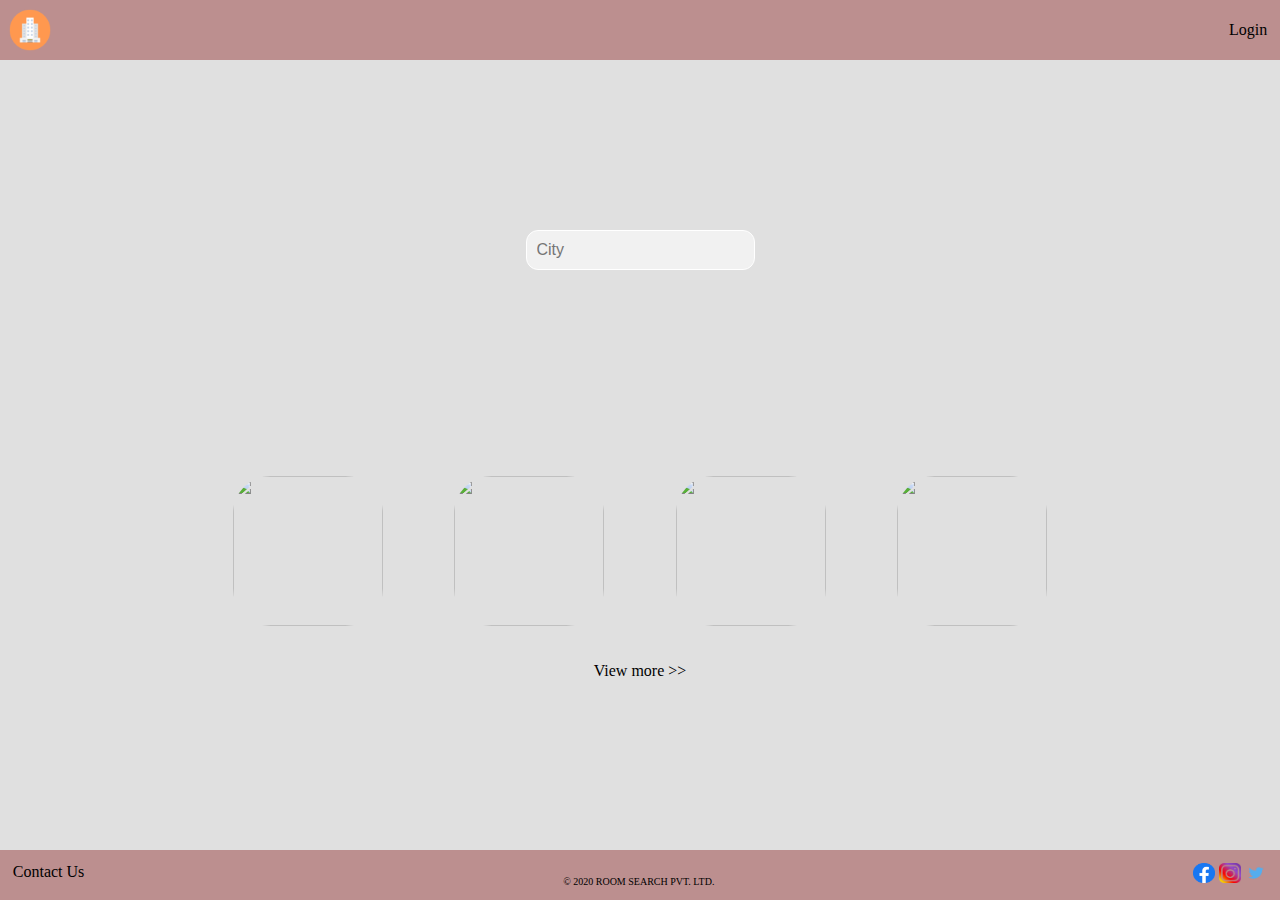
==== index.html @ 0470037a "CheckPoint 6" ====
<html>
    <head>
        <title>Index</title>
        <link rel="stylesheet" href="styles/common.css">
        <link rel="stylesheet" href="styles/index.css">
    </head>
    <body>
     <div class="main-container"> <!--  main div --> 
<!----------------------------------------------------------------------------------------------------> 

<header class="header">  <!--  header div -->
    <nav id="nav-bar"> 

               <!-- logo  -->
       <img src="assests/images/logo.png" id="logo-image" alt="logo" height="200px" width="150px">
               <!-- logo  -->

               <!-- login  -->
       <a href="login.html">Login</a>
               <!-- login  -->

    </nav>   
</header>    <!--  header div -->

<!----------------------------------------------------------------------------------------------------> 

        <div class="index-content"> <!--  content div -->

            <div class="search-bar">   <!-- search bar -->
              <div id="search">
                <input type="text" placeholder="City">
              </div>
            </div>   <!-- search bar -->

            <div id="city-cards">  <!-- Hotel index -->

            <div id="cards">
                <a href="list.html"><img id="city-image1" src="https://media-cdn.tripadvisor.com/media/photo-s/15/33/fe/a2/new-delhi.jpg" height="300px" width="300"></a> 
            </div>

            <div id="cards">
                <img id="city-image2" src="https://media-cdn.tripadvisor.com/media/photo-s/15/33/fc/f0/goa.jpg"  height="300px" width="300px">
            </div>   

            <div id="cards">
                <img id="city-image3" src="https://media-cdn.tripadvisor.com/media/photo-s/0f/98/f7/df/charminar.jpg"  height="300px" width="300px">
            </div>

            <div id="cards">
                <img id="city-image4" src="https://media-cdn.tripadvisor.com/media/photo-s/15/33/fe/ac/kolkata-calcutta.jpg"  height="300px" width="300px">
            </div>

            </div>  <!-- Hotel index -->

            <div id="view-more">   <!-- view more -->
                <a href="index.html">View more >></a>
            </div>  <!-- view more -->

        </div> <!--  content div -->

<!----------------------------------------------------------------------------------------------------> 

        <div class="footer">   <!--  footer div -->

            <div id="contact">   <!--  contact div -->
                <a href="contact.html">Contact Us</a>
            </div>   <!--  contact div -->

            <div id="copy-right">  <!--  copy rights div -->
                &copy; 2020 ROOM SEARCH PVT. LTD.
            </div>  <!--  copy right div -->

            <div id="social-media">   <!--  social Media div -->
                <a href="https://www.facebook.com" target="_blank"><img id="social-media-images" src="assests/images/facebook.png" height="20px" width="22px"></a>
                <a href="https://www.instagram.com" target="_blank"><img id="social-media-images" src="assests/images/instagram.png" height="20px" width="22px"></a>
                <a href="https://www.twitter.com" target="_blank"><img id="social-media-images" src="assests/images/twitter.png" height="20px" width="22px"></a>
            </div>   <!--  social Media div -->

        </div>  <!--  footer div --> 

<!----------------------------------------------------------------------------------------------------> 
    </div>   <!--  main div --> 
    </body>
</html>
---- styles/common.css ----
@font-face {
  font-family: "Ubuntu";
  font-style: normal;
  font-weight: 400;
  font-display: swap;
  src: url(https://fonts.gstatic.com/s/ubuntu/v15/4iCs6KVjbNBYlgoKcg72j00.woff2)
    format("woff2");
  unicode-range: U+0460-052F, U+1C80-1C88, U+20B4, U+2DE0-2DFF, U+A640-A69F,
    U+FE2E-FE2F;
}
/* cyrillic */
@font-face {
  font-family: "Ubuntu";
  font-style: normal;
  font-weight: 400;
  font-display: swap;
  src: url(https://fonts.gstatic.com/s/ubuntu/v15/4iCs6KVjbNBYlgoKew72j00.woff2)
    format("woff2");
  unicode-range: U+0400-045F, U+0490-0491, U+04B0-04B1, U+2116;
}
/* greek-ext */
@font-face {
  font-family: "Ubuntu";
  font-style: normal;
  font-weight: 400;
  font-display: swap;
  src: url(https://fonts.gstatic.com/s/ubuntu/v15/4iCs6KVjbNBYlgoKcw72j00.woff2)
    format("woff2");
  unicode-range: U+1F00-1FFF;
}
/* greek */
@font-face {
  font-family: "Ubuntu";
  font-style: normal;
  font-weight: 400;
  font-display: swap;
  src: url(https://fonts.gstatic.com/s/ubuntu/v15/4iCs6KVjbNBYlgoKfA72j00.woff2)
    format("woff2");
  unicode-range: U+0370-03FF;
}
/* latin-ext */
@font-face {
  font-family: "Ubuntu";
  font-style: normal;
  font-weight: 400;
  font-display: swap;
  src: url(https://fonts.gstatic.com/s/ubuntu/v15/4iCs6KVjbNBYlgoKcQ72j00.woff2)
    format("woff2");
  unicode-range: U+0100-024F, U+0259, U+1E00-1EFF, U+2020, U+20A0-20AB,
    U+20AD-20CF, U+2113, U+2C60-2C7F, U+A720-A7FF;
}
/* latin */
@font-face {
  font-family: "Ubuntu";
  font-style: normal;
  font-weight: 400;
  font-display: swap;
  src: url(https://fonts.gstatic.com/s/ubuntu/v15/4iCs6KVjbNBYlgoKfw72.woff2)
    format("woff2");
  unicode-range: U+0000-00FF, U+0131, U+0152-0153, U+02BB-02BC, U+02C6, U+02DA,
    U+02DC, U+2000-206F, U+2074, U+20AC, U+2122, U+2191, U+2193, U+2212, U+2215,
    U+FEFF, U+FFFD;
}
html,
body {
  margin: 0;
  padding: 0;
  background-color: #e0e0e0;
  font-family: "Ubuntu";
}
#logo-image {
  width: 60px;
  height: 60px;
}
#socail-media-images {
  width: 22px;
  height: 20px;
}
.header {
  background-color: rosybrown;
  width: 100%;
  position: fixed;
  top: 0px;
  left: 0px;
  right: 0px;
}
.footer {
  background-color: rosybrown;
  display: flex;
  flex-direction: row;
  justify-content: space-between;
  padding: 1%;
  position: fixed;
  bottom: 0px;
  left: 0px;
  right: 0px;
}
#nav-bar {
  display: flex;
  flex-direction: row;
  justify-content: space-between;
  align-items: center;
  vertical-align: middle;
  padding-right: 1%;
}
#copy-right {
  font-size: 10px;
  position: relative;
  padding-top: 1%;
}
a {
  text-decoration: none;
  color: black;
}
---- styles/index.css ----
#city-image1,
#city-image2,
#city-image3,
#city-image4 {
  width: 150px;
  height: 150px;
  border-radius: 25%;
}
.search-bar {
  background-image: url(https://media-cdn.tripadvisor.com/media/photo-o/14/10/2e/af/india.jpg);
  height: 380px;
  background-repeat: no-repeat;
  background-position: center;
  background-size: cover;
  display: flex;
  justify-content: center;
  align-items: center;
}
#city-cards {
  display: flex;
  justify-content: center;
  margin: 0 15%;
}
#cards {
  padding: 4%;
}
.index-content {
  margin-top: 60px;
  margin-bottom: 80px;
}
input {
  border: 1px solid #ffffff;
  background-color: #f1f1f1;
  padding: 10px;
  font-size: 16px;
  border-radius: 12px;
  width: 100%;
}
#view-more {
  display: flex;
  justify-content: center;
}
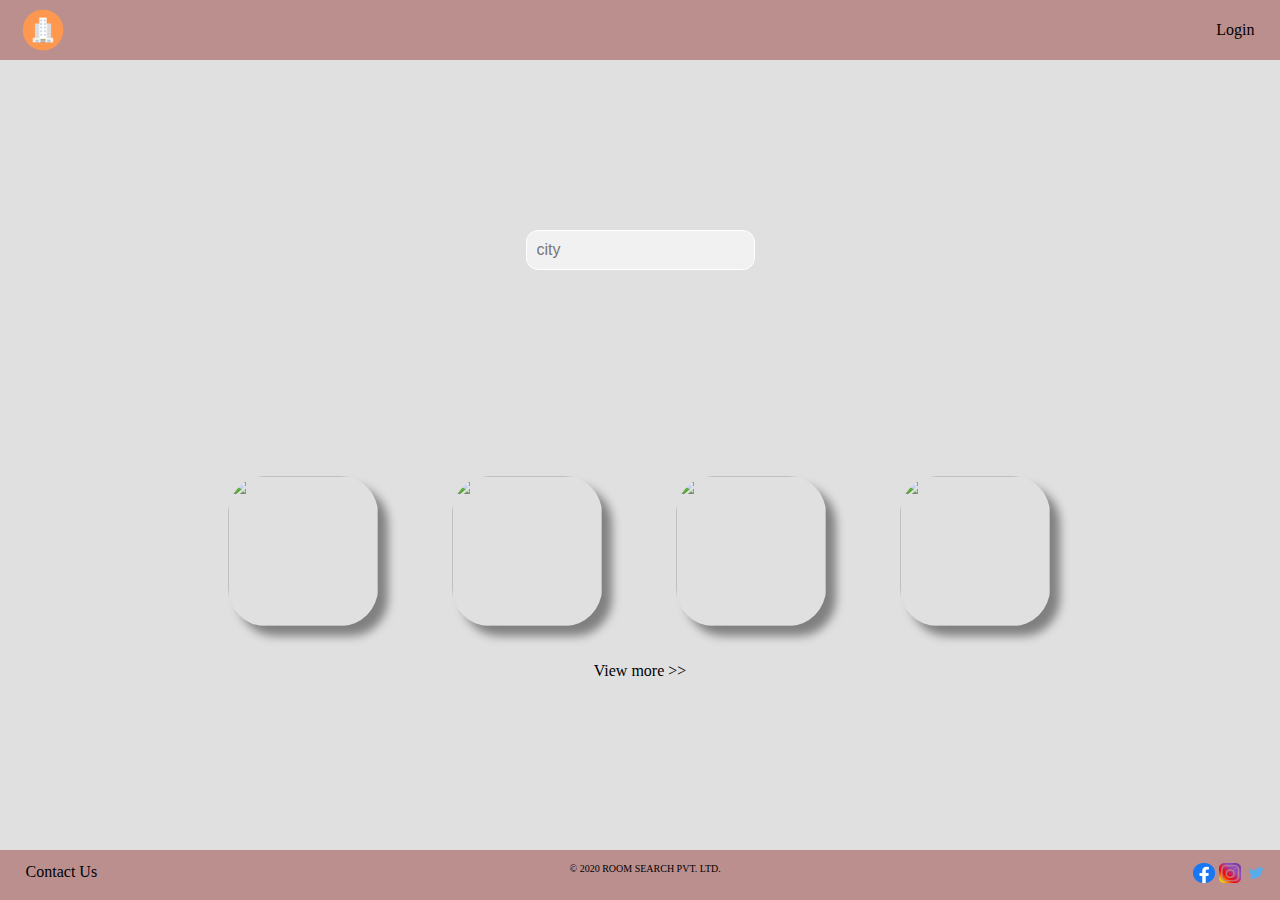
==== commit ae1635c1: "CheckPoint 7" ====
--- a/index.html
+++ b/index.html
@@ -1,3 +1,4 @@
+
 <html>
     <head>
         <title>Index</title>
@@ -10,14 +11,16 @@
 
 <header class="header">  <!--  header div -->
     <nav id="nav-bar"> 
-
+            <div id="marginspace1">
                <!-- logo  -->
        <img src="assests/images/logo.png" id="logo-image" alt="logo" height="200px" width="150px">
                <!-- logo  -->
-
+            </div>
                <!-- login  -->
+               <div id="marginspace">
        <a href="login.html">Login</a>
                <!-- login  -->
+            </div>
 
     </nav>   
 </header>    <!--  header div -->
@@ -26,37 +29,52 @@
 
         <div class="index-content"> <!--  content div -->
 
+            
             <div class="search-bar">   <!-- search bar -->
-              <div id="search">
-                <input type="text" placeholder="City">
+                <div id="search">
+                  <input type="text" placeholder="city">
+                </div>
+              </div>   <!-- search bar -->
+  
+              <div id="city-cards">  <!-- Hotel index -->
+  
+              <div id="cards">
+                <div><a href="list.html"><img id="city-image1" src="https://media-cdn.tripadvisor.com/media/photo-s/15/33/fe/a2/new-delhi.jpg" height="300px" width="300"></a></div> 
+                <div id="overlay">
+                    <div id="text">Delhi</div> 
+                </div>
               </div>
-            </div>   <!-- search bar -->
+  
+              <div id="cards">
+                <div><img id="city-image2" src="https://media-cdn.tripadvisor.com/media/photo-s/15/33/fc/f0/goa.jpg"  height="300px" width="300px"></div>
+                <div id="overlay">
+                    <div id="text">Goa</div>
+                </div>
+              </div>   
+  
+              <div id="cards">
+                <div><img id="city-image3" src="https://media-cdn.tripadvisor.com/media/photo-s/0f/98/f7/df/charminar.jpg"  height="300px" width="300px"></div>
+                <div id="overlay">
+                    <div id="text">Hyderabad</div>
+                </div>
+              </div>
+  
+              <div id="cards">
+              <div><img id="city-image4" src="https://media-cdn.tripadvisor.com/media/photo-s/15/33/fe/ac/kolkata-calcutta.jpg"  height="300px" width="300px"></div>
+                  <div id="overlay">
+                      <div id="text">Kolkata</div>
+                  </div>
+              </div>
+  
+              </div>  <!-- Hotel index -->
+  
+              <div id="view-more">   <!-- view more -->
+                  <a href="index.html">View more >></a>
+              </div>  <!-- view more -->
+  
+          </div> <!--  content div -->
 
-            <div id="city-cards">  <!-- Hotel index -->
-
-            <div id="cards">
-                <a href="list.html"><img id="city-image1" src="https://media-cdn.tripadvisor.com/media/photo-s/15/33/fe/a2/new-delhi.jpg" height="300px" width="300"></a> 
-            </div>
-
-            <div id="cards">
-                <img id="city-image2" src="https://media-cdn.tripadvisor.com/media/photo-s/15/33/fc/f0/goa.jpg"  height="300px" width="300px">
-            </div>   
-
-            <div id="cards">
-                <img id="city-image3" src="https://media-cdn.tripadvisor.com/media/photo-s/0f/98/f7/df/charminar.jpg"  height="300px" width="300px">
-            </div>
-
-            <div id="cards">
-                <img id="city-image4" src="https://media-cdn.tripadvisor.com/media/photo-s/15/33/fe/ac/kolkata-calcutta.jpg"  height="300px" width="300px">
-            </div>
-
-            </div>  <!-- Hotel index -->
-
-            <div id="view-more">   <!-- view more -->
-                <a href="index.html">View more >></a>
-            </div>  <!-- view more -->
-
-        </div> <!--  content div -->
+            
 
 <!----------------------------------------------------------------------------------------------------> 
 
--- a/styles/common.css
+++ b/styles/common.css
@@ -89,7 +89,7 @@
   display: flex;
   flex-direction: row;
   justify-content: space-between;
-  padding: 1%;
+  padding: 1% 1% 1% 2%;
   position: fixed;
   bottom: 0px;
   left: 0px;
@@ -101,14 +101,13 @@
   justify-content: space-between;
   align-items: center;
   vertical-align: middle;
-  padding-right: 1%;
+  padding-right: 2%;
+  padding-left: 1%;
 }
 #copy-right {
   font-size: 10px;
-  position: relative;
-  padding-top: 1%;
 }
 a {
   text-decoration: none;
   color: black;
-}
+}--- a/styles/index.css
+++ b/styles/index.css
@@ -5,6 +5,7 @@
   width: 150px;
   height: 150px;
   border-radius: 25%;
+  box-shadow: 10px 10px 10px grey;
 }
 .search-bar {
   background-image: url(https://media-cdn.tripadvisor.com/media/photo-o/14/10/2e/af/india.jpg);
@@ -18,11 +19,27 @@
 }
 #city-cards {
   display: flex;
+  flex-direction: row;
   justify-content: center;
   margin: 0 15%;
 }
+#overlay {
+  opacity: 0;
+  position: absolute;
+  top: 50%;
+  left: 45%;
+  transform: translate(-50%, -50%);
+  -ms-transform: translate(-50%, -50%);
+  text-align: center;
+}
 #cards {
   padding: 4%;
+  position: relative;
+  width: 50%;
+  visibility: visible;
+}
+#text {
+  color: #f1f1f1;
 }
 .index-content {
   margin-top: 60px;
@@ -36,7 +53,14 @@
   border-radius: 12px;
   width: 100%;
 }
+input:focus{
+ outline: none;
+}
+
 #view-more {
   display: flex;
   justify-content: center;
 }
+#cards:hover #overlay{
+     opacity: 1;
+}
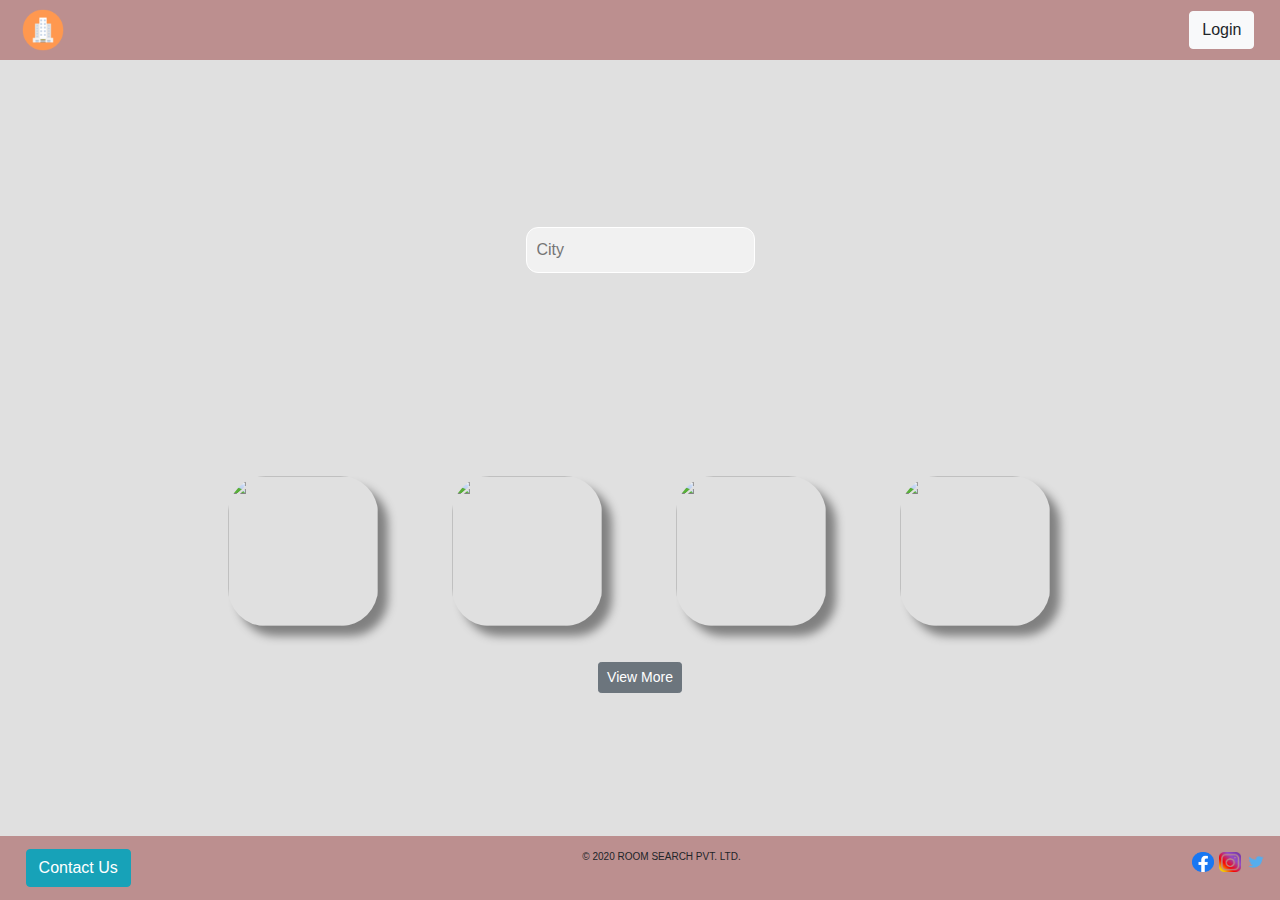
==== commit 6d5c7e0e: "CheckPoint 8" ====
--- a/index.html
+++ b/index.html
@@ -1,9 +1,11 @@
-
 <html>
     <head>
         <title>Index</title>
         <link rel="stylesheet" href="styles/common.css">
         <link rel="stylesheet" href="styles/index.css">
+        <link rel="stylesheet" href="https://stackpath.bootstrapcdn.com/bootstrap/4.5.0/css/bootstrap.min.css">
+        <script src="https://ajax.googleapis.com/ajax/libs/jquery/3.5.1/jquery.min.js"></script>
+        <script src="https://stackpath.bootstrapcdn.com/bootstrap/4.5.0/js/bootstrap.min.js"></script>
     </head>
     <body>
      <div class="main-container"> <!--  main div --> 
@@ -18,7 +20,7 @@
             </div>
                <!-- login  -->
                <div id="marginspace">
-       <a href="login.html">Login</a>
+                <button class="btn btn-light" data-toggle="modal" data-target="#loginModel">Login</button>
                <!-- login  -->
             </div>
 
@@ -32,7 +34,7 @@
             
             <div class="search-bar">   <!-- search bar -->
                 <div id="search">
-                  <input type="text" placeholder="city">
+                  <input class="search-Input"  type="text" placeholder="City">
                 </div>
               </div>   <!-- search bar -->
   
@@ -69,7 +71,7 @@
               </div>  <!-- Hotel index -->
   
               <div id="view-more">   <!-- view more -->
-                  <a href="index.html">View more >></a>
+                <a href="index.html" class="btn btn-sm btn-secondary">View More</a>
               </div>  <!-- view more -->
   
           </div> <!--  content div -->
@@ -81,7 +83,7 @@
         <div class="footer">   <!--  footer div -->
 
             <div id="contact">   <!--  contact div -->
-                <a href="contact.html">Contact Us</a>
+                <button class="btn btn-info" data-toggle="modal" data-target="#contactModal">Contact Us</button>
             </div>   <!--  contact div -->
 
             <div id="copy-right">  <!--  copy rights div -->
@@ -94,7 +96,56 @@
                 <a href="https://www.twitter.com" target="_blank"><img id="social-media-images" src="assests/images/twitter.png" height="20px" width="22px"></a>
             </div>   <!--  social Media div -->
 
-        </div>  <!--  footer div --> 
+        </div>  <!--  footer div -->
+        <div class="modal fade" id="loginModel" tabindex="-1">
+            <div class="modal-dialog">
+              <div class="modal-content">
+                <div class="modal-header">
+                  <h5 class="modal-title" id="exampleModalLabel">Please Login</h5>
+                  <button type="button" class="close" data-dismiss="modal">x</button>
+                </div>
+                <div class="modal-body" id="login-body">
+                  <div>
+                  <label for="user_name">Username:</label>
+                  <input id="user_name" type="text" placeholder="Enter username">
+                </div>
+                <div>
+                  <label for="user_password">Password:</label>
+                  <input id="user_password" type="text" placeholder="Password">
+                </div>
+                </div>
+                <div class="modal-footer">
+                  <button type="button" class="btn btn-primary m-auto">Login</button>
+                </div>
+              </div>
+            </div>
+          </div>
+
+        <div class="modal fade" id="contactModal" tabindex="-1">
+            <div class="modal-dialog">
+              <div class="modal-content">
+                <div class="modal-header">
+                  <h5 class="modal-title" id="exampleModalLabel">Get in Touch</h5>
+                  <button type="button" class="close" data-dismiss="modal">x</button>
+                </div>
+                <div class="modal-body">
+                  <div>
+                    Thank you for reaching out!!!
+                    <br>
+                    Please enter your email and we will get back to you
+                  </div>
+                  <br>
+                  <div>
+                      Email: <input type="email" placeholder="Enter your email id" required>
+                  </div>
+                </div>
+                <div class="modal-footer">
+                  <button type="button" class="btn btn-primary">Submit</button>
+                </div>
+              </div>
+            </div>
+          </div>
+
 
 <!----------------------------------------------------------------------------------------------------> 
     </div>   <!--  main div --> 
--- a/styles/common.css
+++ b/styles/common.css
@@ -65,7 +65,7 @@
 body {
   margin: 0;
   padding: 0;
-  background-color: #e0e0e0;
+  background-color: #e0e0e0 !important;
   font-family: "Ubuntu";
 }
 #logo-image {
@@ -110,4 +110,12 @@
 a {
   text-decoration: none;
   color: black;
+}
+#login-body label{
+  width: 100px !important; 
+}
+#login-body{
+  display: flex !important;
+  flex-direction: column !important;
+  align-items: center !important;
 }--- a/styles/index.css
+++ b/styles/index.css
@@ -45,7 +45,7 @@
   margin-top: 60px;
   margin-bottom: 80px;
 }
-input {
+#search input {
   border: 1px solid #ffffff;
   background-color: #f1f1f1;
   padding: 10px;
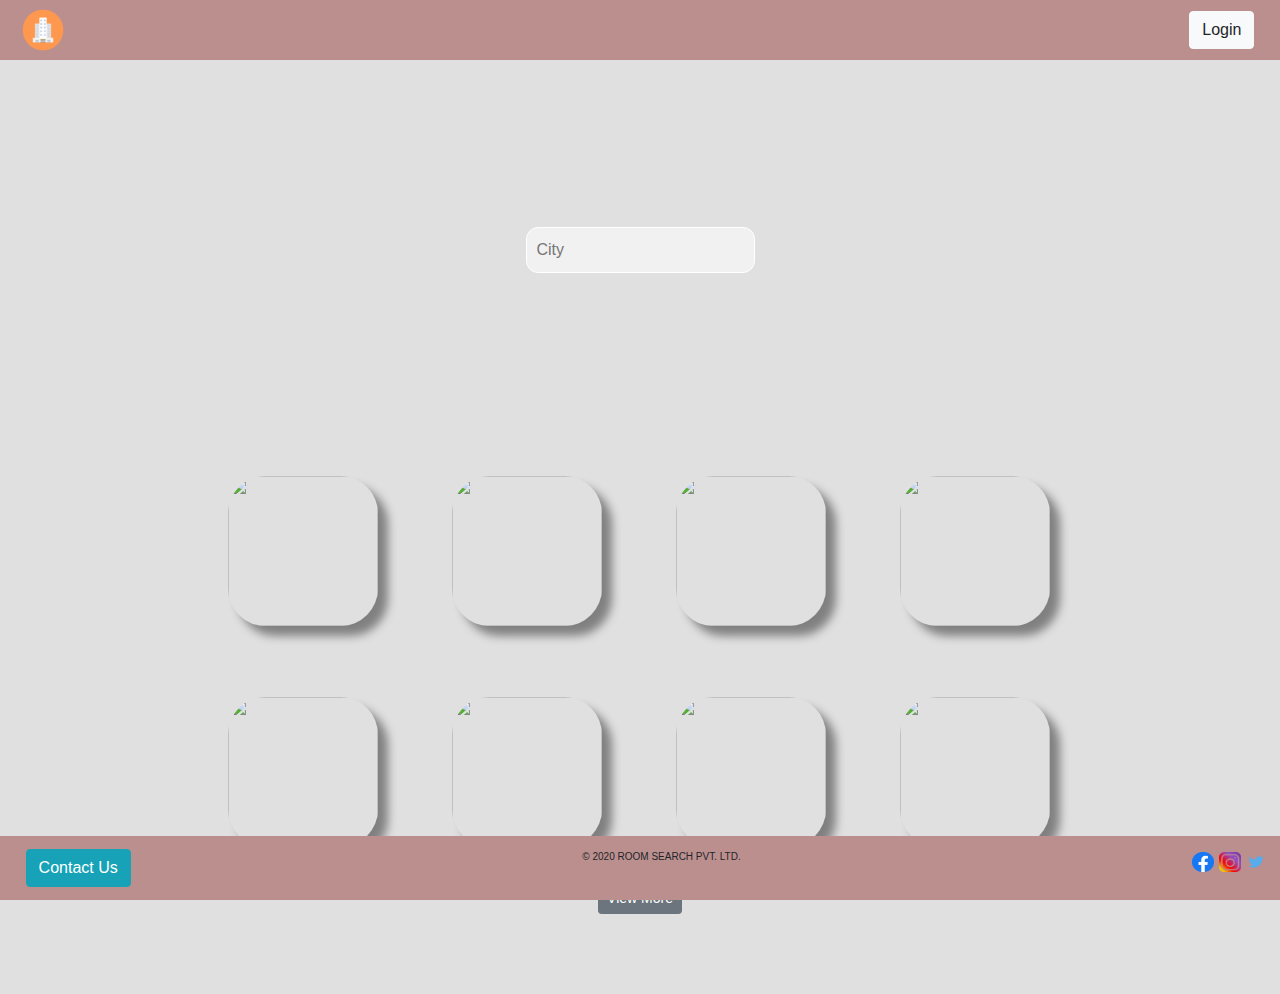
==== commit 983dec7d: "CheckPoint 10" ====
--- a/index.html
+++ b/index.html
@@ -1,6 +1,10 @@
-<html>
+<!DOCTYPE html>
+<html lang="en">
     <head>
         <title>Index</title>
+        <meta charset="UTF-8">
+        <meta http-equiv="X-UA-Compatible" content="IE=edge">
+        <meta name="viewport" content="width=device-width, initial-scale=1.0">
         <link rel="stylesheet" href="styles/common.css">
         <link rel="stylesheet" href="styles/index.css">
         <link rel="stylesheet" href="https://stackpath.bootstrapcdn.com/bootstrap/4.5.0/css/bootstrap.min.css">
@@ -38,8 +42,7 @@
                 </div>
               </div>   <!-- search bar -->
   
-              <div id="city-cards">  <!-- Hotel index -->
-  
+              <div id="city-cards">  <!--Hotel index-->  
               <div id="cards">
                 <div><a href="list.html"><img id="city-image1" src="https://media-cdn.tripadvisor.com/media/photo-s/15/33/fe/a2/new-delhi.jpg" height="300px" width="300"></a></div> 
                 <div id="overlay">
@@ -69,6 +72,36 @@
               </div>
   
               </div>  <!-- Hotel index -->
+              <div id="city-cards">  <!--Hotel index-->  
+                <div id="cards">
+                  <div><img id="city-image1" src="https://media-cdn.tripadvisor.com/media/photo-s/15/4d/46/b8/chennai-madras.jpg" height="300px" width="300"></a></div> 
+                  <div id="overlay">
+                      <div id="text">Chennai</div> 
+                  </div>
+                </div>
+    
+                <div id="cards">
+                  <div><img id="city-image2" src="https://media-cdn.tripadvisor.com/media/photo-s/15/33/fc/fc/agra.jpg"  height="300px" width="300px"></div>
+                  <div id="overlay">
+                      <div id="text">Agra</div>
+                  </div>
+                </div>   
+    
+                <div id="cards">
+                  <div><img id="city-image3" src="https://media-cdn.tripadvisor.com/media/photo-s/10/a3/3b/8a/screenshot-2017-09-12.jpg"  height="300px" width="300px"></div>
+                  <div id="overlay">
+                      <div id="text">Jaipur</div>
+                  </div>
+                </div>
+    
+                <div id="cards">
+                <div><img id="city-image4" src="https://media-cdn.tripadvisor.com/media/photo-s/0c/d2/2f/7a/palace-from-the-outside.jpg"  height="300px" width="300px"></div>
+                    <div id="overlay">
+                        <div id="text">Bengaluru</div>
+                    </div>
+                </div>
+    
+                </div> 
   
               <div id="view-more">   <!-- view more -->
                 <a href="index.html" class="btn btn-sm btn-secondary">View More</a>
@@ -83,7 +116,7 @@
         <div class="footer">   <!--  footer div -->
 
             <div id="contact">   <!--  contact div -->
-                <button class="btn btn-info" data-toggle="modal" data-target="#contactModal">Contact Us</button>
+                <button id="contact-us-btn" class="btn btn-info" data-toggle="modal" data-target="#contactModal">Contact Us</button>
             </div>   <!--  contact div -->
 
             <div id="copy-right">  <!--  copy rights div -->
@@ -98,53 +131,53 @@
 
         </div>  <!--  footer div -->
         <div class="modal fade" id="loginModel" tabindex="-1">
-            <div class="modal-dialog">
-              <div class="modal-content">
-                <div class="modal-header">
-                  <h5 class="modal-title" id="exampleModalLabel">Please Login</h5>
-                  <button type="button" class="close" data-dismiss="modal">x</button>
-                </div>
-                <div class="modal-body" id="login-body">
-                  <div>
-                  <label for="user_name">Username:</label>
-                  <input id="user_name" type="text" placeholder="Enter username">
-                </div>
+          <div class="modal-dialog">
+            <div class="modal-content">
+              <div class="modal-header">
+                <h5 class="modal-title" id="exampleModalLabel">Please Login</h5>
+                <button type="button" class="close" data-dismiss="modal">x</button>
+              </div>
+              <div class="modal-body" id="login-body">
                 <div>
-                  <label for="user_password">Password:</label>
-                  <input id="user_password" type="text" placeholder="Password">
-                </div>
-                </div>
-                <div class="modal-footer">
-                  <button type="button" class="btn btn-primary m-auto">Login</button>
-                </div>
+                <label for="user_name">Username:</label>
+                <input id="user_name" type="text" placeholder="Enter username">
+              </div>
+              <div>
+                <label for="user_password">Password:</label>
+                <input id="user_password" type="text" placeholder="Password">
+              </div>
+              </div>
+              <div class="modal-footer">
+                <button type="button" class="btn btn-primary m-auto">Login</button>
               </div>
             </div>
           </div>
+        </div>
 
-        <div class="modal fade" id="contactModal" tabindex="-1">
-            <div class="modal-dialog">
-              <div class="modal-content">
-                <div class="modal-header">
-                  <h5 class="modal-title" id="exampleModalLabel">Get in Touch</h5>
-                  <button type="button" class="close" data-dismiss="modal">x</button>
+      <div class="modal fade" id="contactModal" tabindex="-1">
+          <div class="modal-dialog">
+            <div class="modal-content">
+              <div class="modal-header">
+                <h5 class="modal-title" id="exampleModalLabel">Get in Touch</h5>
+                <button type="button" class="close" data-dismiss="modal">x</button>
+              </div>
+              <div class="modal-body">
+                <div>
+                  Thank you for reaching out!!!
+                  <br>
+                  Please enter your email and we will get back to you
                 </div>
-                <div class="modal-body">
-                  <div>
-                    Thank you for reaching out!!!
-                    <br>
-                    Please enter your email and we will get back to you
-                  </div>
-                  <br>
-                  <div>
-                      Email: <input type="email" placeholder="Enter your email id" required>
-                  </div>
+                <br>
+                <div>
+                    Email: <input type="email" placeholder="Enter your email id" required>
                 </div>
-                <div class="modal-footer">
-                  <button type="button" class="btn btn-primary">Submit</button>
-                </div>
+              </div>
+              <div class="modal-footer">
+                <button type="button" class="btn btn-primary">Submit</button>
               </div>
             </div>
           </div>
+        </div>
 
 
 <!----------------------------------------------------------------------------------------------------> 
--- a/styles/common.css
+++ b/styles/common.css
@@ -68,6 +68,7 @@
   background-color: #e0e0e0 !important;
   font-family: "Ubuntu";
 }
+
 #logo-image {
   width: 60px;
   height: 60px;
@@ -83,6 +84,7 @@
   top: 0px;
   left: 0px;
   right: 0px;
+  z-index: 10;
 }
 .footer {
   background-color: rosybrown;
@@ -108,7 +110,7 @@
   font-size: 10px;
 }
 a {
-  text-decoration: none;
+ text-decoration: none;
   color: black;
 }
 #login-body label{
@@ -118,4 +120,34 @@
   display: flex !important;
   flex-direction: column !important;
   align-items: center !important;
+
+} 
+.checked{
+  color: orange;
+}
+@media(max-width:576px){
+  .footer {
+    background-color: rosybrown;
+    display: flex;
+    flex-direction: row;
+    justify-content: space-between;
+    align-items: center;
+    padding: 1% 1% 1% 2%;
+    position: fixed;
+    bottom: 0px;
+    left: 0px;
+    right: 0px;
+  }
+  #contact-us-btn{
+    font-size: 10px !important;
+  }
+  .header {
+    background-color: rosybrown;
+    width: 100%;
+    position: fixed;
+    top: 0px;
+    left: 0px;
+    right: 0px;
+    z-index: 10;
+  }
 }--- a/styles/index.css
+++ b/styles/index.css
@@ -24,6 +24,15 @@
   margin: 0 15%;
 }
 #overlay {
+  opacity: 0;
+  position: absolute;
+  top: 50%;
+  left: 45%;
+  transform: translate(-50%, -50%);
+  -ms-transform: translate(-50%, -50%);
+  text-align: center;
+}
+#overlay1 {
   opacity: 0;
   position: absolute;
   top: 50%;
@@ -64,3 +73,46 @@
 #cards:hover #overlay{
      opacity: 1;
 }
+#jsCards{
+  padding: 4%;
+  position: relative;
+  width: 50%;
+  visibility: visible;
+}
+#jsCards:hover #overlay1{
+  opacity: 1;
+}
+#city-image5,#city-image6,#city-image7,#city-image8{
+  width: 150px;
+  height: 150px;
+  border-radius: 25%;
+  box-shadow: 10px 10px 10px grey;
+  /* margin-left: 180px; */
+}
+#jsCity-cards{
+  display: flex;
+  flex-direction: row;
+  justify-content: center;
+  margin: 0 auto;
+}
+@media(max-width:576px){
+  #city-cards {
+    display: flex;
+    flex-direction: column;
+    justify-content: center;
+    align-items: center;
+    margin: 0;
+  }
+  #cards{
+    padding: 4% 0;
+    width: auto;
+  }
+}
+@media(min-width:576px) and (max-width:768px) {
+  #city-cards {
+    display: grid;
+    grid-template-columns: auto auto;
+    grid-row-gap: 15px; 
+    justify-content: space-evenly;
+  } 
+}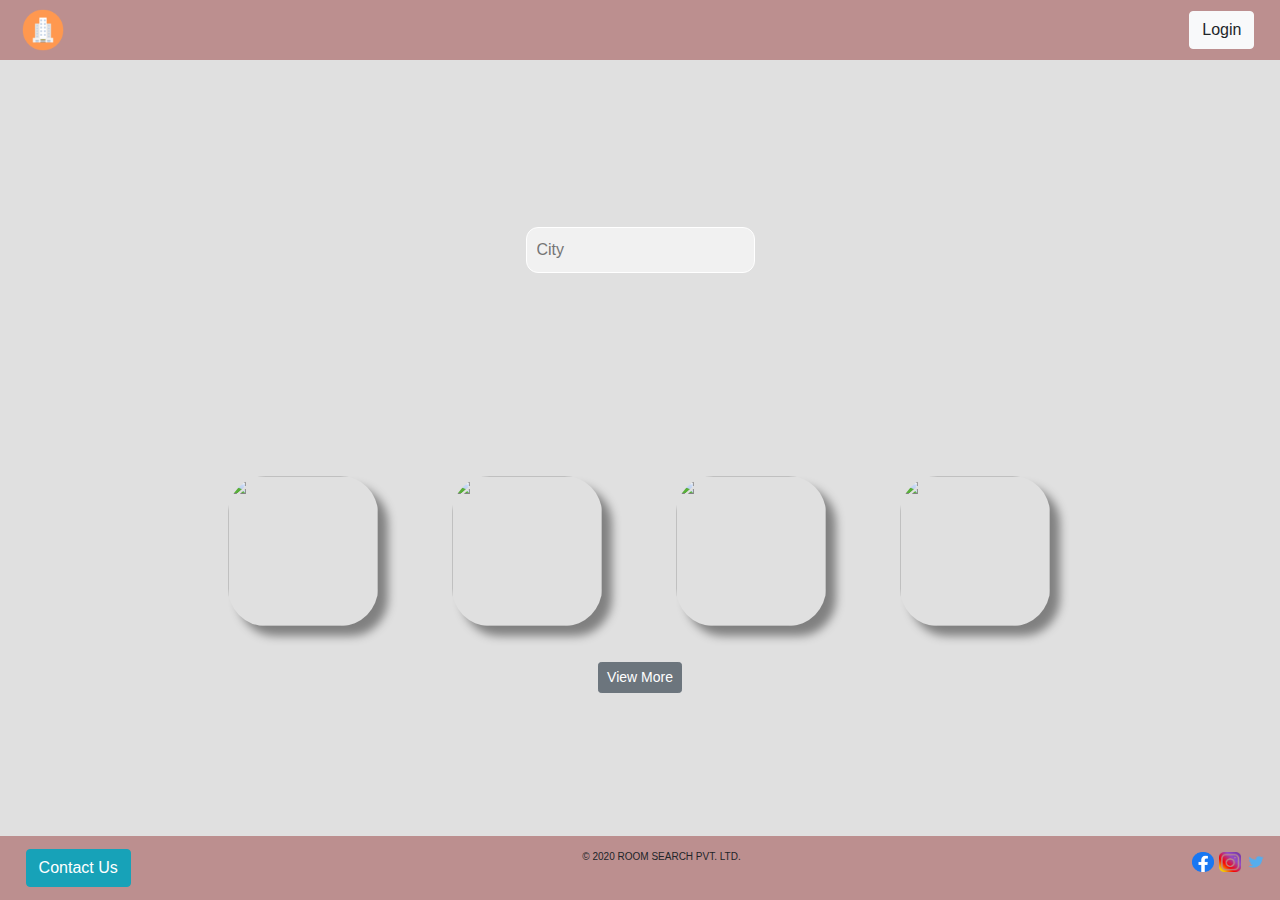
==== commit 7b99f18f: "CheckPoint 11" ====
--- a/index.html
+++ b/index.html
@@ -12,175 +12,110 @@
         <script src="https://stackpath.bootstrapcdn.com/bootstrap/4.5.0/js/bootstrap.min.js"></script>
     </head>
     <body>
-     <div class="main-container"> <!--  main div --> 
-<!----------------------------------------------------------------------------------------------------> 
+     <div class="main-container"> <!--  main div -->
+<!---------------------------------------------------------------------------------------------------->
 
-<header class="header">  <!--  header div -->
-    <nav id="nav-bar"> 
-            <div id="marginspace1">
-               <!-- logo  -->
-       <img src="assests/images/logo.png" id="logo-image" alt="logo" height="200px" width="150px">
-               <!-- logo  -->
-            </div>
-               <!-- login  -->
-               <div id="marginspace">
-                <button class="btn btn-light" data-toggle="modal" data-target="#loginModel">Login</button>
-               <!-- login  -->
-            </div>
+<header id="header">  <!--  header div -->
 
-    </nav>   
 </header>    <!--  header div -->
 
-<!----------------------------------------------------------------------------------------------------> 
+<!---------------------------------------------------------------------------------------------------->
 
         <div class="index-content"> <!--  content div -->
 
-            
+
             <div class="search-bar">   <!-- search bar -->
                 <div id="search">
                   <input class="search-Input"  type="text" placeholder="City">
                 </div>
               </div>   <!-- search bar -->
-  
-              <div id="city-cards">  <!--Hotel index-->  
+
+              <div id="city-cards1">  <!--Hotel index-->
               <div id="cards">
-                <div><a href="list.html"><img id="city-image1" src="https://media-cdn.tripadvisor.com/media/photo-s/15/33/fe/a2/new-delhi.jpg" height="300px" width="300"></a></div> 
+                <div><a href="list.html"><img id="city-image1" src="https://media-cdn.tripadvisor.com/media/photo-s/15/33/fe/a2/new-delhi.jpg" height="300px" width="300"></a></div>
                 <div id="overlay">
-                    <div id="text">Delhi</div> 
+                    <div id="text">Delhi</div>
                 </div>
               </div>
-  
+
               <div id="cards">
                 <div><img id="city-image2" src="https://media-cdn.tripadvisor.com/media/photo-s/15/33/fc/f0/goa.jpg"  height="300px" width="300px"></div>
                 <div id="overlay">
                     <div id="text">Goa</div>
                 </div>
-              </div>   
-  
+              </div>
+
               <div id="cards">
                 <div><img id="city-image3" src="https://media-cdn.tripadvisor.com/media/photo-s/0f/98/f7/df/charminar.jpg"  height="300px" width="300px"></div>
                 <div id="overlay">
                     <div id="text">Hyderabad</div>
                 </div>
               </div>
-  
+
               <div id="cards">
               <div><img id="city-image4" src="https://media-cdn.tripadvisor.com/media/photo-s/15/33/fe/ac/kolkata-calcutta.jpg"  height="300px" width="300px"></div>
                   <div id="overlay">
                       <div id="text">Kolkata</div>
                   </div>
               </div>
-  
+
               </div>  <!-- Hotel index -->
-              <div id="city-cards">  <!--Hotel index-->  
-                <div id="cards">
-                  <div><img id="city-image1" src="https://media-cdn.tripadvisor.com/media/photo-s/15/4d/46/b8/chennai-madras.jpg" height="300px" width="300"></a></div> 
+              <div id="city-cards2">  <!--Hotel index-->
+                  <div id="cards">
+                  <div><img id="city-image5" src="https://media-cdn.tripadvisor.com/media/photo-s/15/4d/46/b8/chennai-madras.jpg" height="300px" width="300"></a></div>
                   <div id="overlay">
-                      <div id="text">Chennai</div> 
+                      <div id="text">Chennai</div>
                   </div>
                 </div>
-    
+
                 <div id="cards">
-                  <div><img id="city-image2" src="https://media-cdn.tripadvisor.com/media/photo-s/15/33/fc/fc/agra.jpg"  height="300px" width="300px"></div>
+                  <div><img id="city-image6" src="https://media-cdn.tripadvisor.com/media/photo-s/15/33/fc/fc/agra.jpg"  height="300px" width="300px"></div>
                   <div id="overlay">
                       <div id="text">Agra</div>
                   </div>
-                </div>   
-    
+                </div>
+
                 <div id="cards">
-                  <div><img id="city-image3" src="https://media-cdn.tripadvisor.com/media/photo-s/10/a3/3b/8a/screenshot-2017-09-12.jpg"  height="300px" width="300px"></div>
+                  <div><img id="city-image7" src="https://media-cdn.tripadvisor.com/media/photo-s/10/a3/3b/8a/screenshot-2017-09-12.jpg"  height="300px" width="300px"></div>
                   <div id="overlay">
                       <div id="text">Jaipur</div>
                   </div>
                 </div>
-    
+
                 <div id="cards">
-                <div><img id="city-image4" src="https://media-cdn.tripadvisor.com/media/photo-s/0c/d2/2f/7a/palace-from-the-outside.jpg"  height="300px" width="300px"></div>
+                <div><img id="city-image8" src="https://media-cdn.tripadvisor.com/media/photo-s/0c/d2/2f/7a/palace-from-the-outside.jpg"  height="300px" width="300px"></div>
                     <div id="overlay">
                         <div id="text">Bengaluru</div>
                     </div>
                 </div>
-    
+
                 </div> 
-  
-              <div id="view-more">   <!-- view more -->
-                <a href="index.html" class="btn btn-sm btn-secondary">View More</a>
+
+               <div id="view-more">   <!-- view more -->
+              <button class="btn btn-sm btn-secondary" id="viewMoreButton" onclick="showMoreOption()">View More</button>
+              <button class="btn btn-sm btn-secondary" style="display: none;" id="viewLessButton" onclick="showLessOption()">View Less</button>
               </div>  <!-- view more -->
-  
-          </div> <!--  content div -->
 
-            
-
-<!----------------------------------------------------------------------------------------------------> 
-
-        <div class="footer">   <!--  footer div -->
-
-            <div id="contact">   <!--  contact div -->
-                <button id="contact-us-btn" class="btn btn-info" data-toggle="modal" data-target="#contactModal">Contact Us</button>
-            </div>   <!--  contact div -->
-
-            <div id="copy-right">  <!--  copy rights div -->
-                &copy; 2020 ROOM SEARCH PVT. LTD.
-            </div>  <!--  copy right div -->
-
-            <div id="social-media">   <!--  social Media div -->
-                <a href="https://www.facebook.com" target="_blank"><img id="social-media-images" src="assests/images/facebook.png" height="20px" width="22px"></a>
-                <a href="https://www.instagram.com" target="_blank"><img id="social-media-images" src="assests/images/instagram.png" height="20px" width="22px"></a>
-                <a href="https://www.twitter.com" target="_blank"><img id="social-media-images" src="assests/images/twitter.png" height="20px" width="22px"></a>
-            </div>   <!--  social Media div -->
-
-        </div>  <!--  footer div -->
-        <div class="modal fade" id="loginModel" tabindex="-1">
-          <div class="modal-dialog">
-            <div class="modal-content">
-              <div class="modal-header">
-                <h5 class="modal-title" id="exampleModalLabel">Please Login</h5>
-                <button type="button" class="close" data-dismiss="modal">x</button>
-              </div>
-              <div class="modal-body" id="login-body">
-                <div>
-                <label for="user_name">Username:</label>
-                <input id="user_name" type="text" placeholder="Enter username">
-              </div>
-              <div>
-                <label for="user_password">Password:</label>
-                <input id="user_password" type="text" placeholder="Password">
-              </div>
-              </div>
-              <div class="modal-footer">
-                <button type="button" class="btn btn-primary m-auto">Login</button>
-              </div>
-            </div>
-          </div>
-        </div>
-
-      <div class="modal fade" id="contactModal" tabindex="-1">
-          <div class="modal-dialog">
-            <div class="modal-content">
-              <div class="modal-header">
-                <h5 class="modal-title" id="exampleModalLabel">Get in Touch</h5>
-                <button type="button" class="close" data-dismiss="modal">x</button>
-              </div>
-              <div class="modal-body">
-                <div>
-                  Thank you for reaching out!!!
-                  <br>
-                  Please enter your email and we will get back to you
-                </div>
-                <br>
-                <div>
-                    Email: <input type="email" placeholder="Enter your email id" required>
-                </div>
-              </div>
-              <div class="modal-footer">
-                <button type="button" class="btn btn-primary">Submit</button>
-              </div>
-            </div>
-          </div>
-        </div>
+          </div>  <!--content div -->
 
 
-<!----------------------------------------------------------------------------------------------------> 
-    </div>   <!--  main div --> 
+
+<!---------------------------------------------------------------------------------------------------->
+
+        <div id="footer">   <!--  footer div -->
+ <!--  social Media div -->
+          </div>  <!--  footer div -->
+
+         <form>
+        <div class="modal fade" id="loginModel" tabindex="-1">
+        </div>
+      </form>
+      <div class="modal fade" id="contactModal" tabindex="-1">
+
+        </div>
+<!---------------------------------------------------------------------------------------------------->
+    </div>   <!--  main div -->
+    <script src="scripts/common.js"></script>
+    <script src="scripts/index.js"></script>
     </body>
-</html> 
+</html>
--- a/styles/common.css
+++ b/styles/common.css
@@ -77,7 +77,7 @@
   width: 22px;
   height: 20px;
 }
-.header {
+#header {
   background-color: rosybrown;
   width: 100%;
   position: fixed;
@@ -86,7 +86,7 @@
   right: 0px;
   z-index: 10;
 }
-.footer {
+#footer {
   background-color: rosybrown;
   display: flex;
   flex-direction: row;
--- a/styles/index.css
+++ b/styles/index.css
@@ -1,7 +1,11 @@
 #city-image1,
 #city-image2,
 #city-image3,
-#city-image4 {
+#city-image4,
+#city-image5,
+#city-image6,
+#city-image7,
+#city-image8 {
   width: 150px;
   height: 150px;
   border-radius: 25%;
@@ -17,22 +21,13 @@
   justify-content: center;
   align-items: center;
 }
-#city-cards {
+#city-cards1,#city-cards2 {
   display: flex;
   flex-direction: row;
   justify-content: center;
   margin: 0 15%;
 }
 #overlay {
-  opacity: 0;
-  position: absolute;
-  top: 50%;
-  left: 45%;
-  transform: translate(-50%, -50%);
-  -ms-transform: translate(-50%, -50%);
-  text-align: center;
-}
-#overlay1 {
   opacity: 0;
   position: absolute;
   top: 50%;
@@ -73,30 +68,8 @@
 #cards:hover #overlay{
      opacity: 1;
 }
-#jsCards{
-  padding: 4%;
-  position: relative;
-  width: 50%;
-  visibility: visible;
-}
-#jsCards:hover #overlay1{
-  opacity: 1;
-}
-#city-image5,#city-image6,#city-image7,#city-image8{
-  width: 150px;
-  height: 150px;
-  border-radius: 25%;
-  box-shadow: 10px 10px 10px grey;
-  /* margin-left: 180px; */
-}
-#jsCity-cards{
-  display: flex;
-  flex-direction: row;
-  justify-content: center;
-  margin: 0 auto;
-}
 @media(max-width:576px){
-  #city-cards {
+  #city-cards1,#city-cards2 {
     display: flex;
     flex-direction: column;
     justify-content: center;
@@ -109,7 +82,7 @@
   }
 }
 @media(min-width:576px) and (max-width:768px) {
-  #city-cards {
+  #city-cards1,#city-cards2 {
     display: grid;
     grid-template-columns: auto auto;
     grid-row-gap: 15px; 
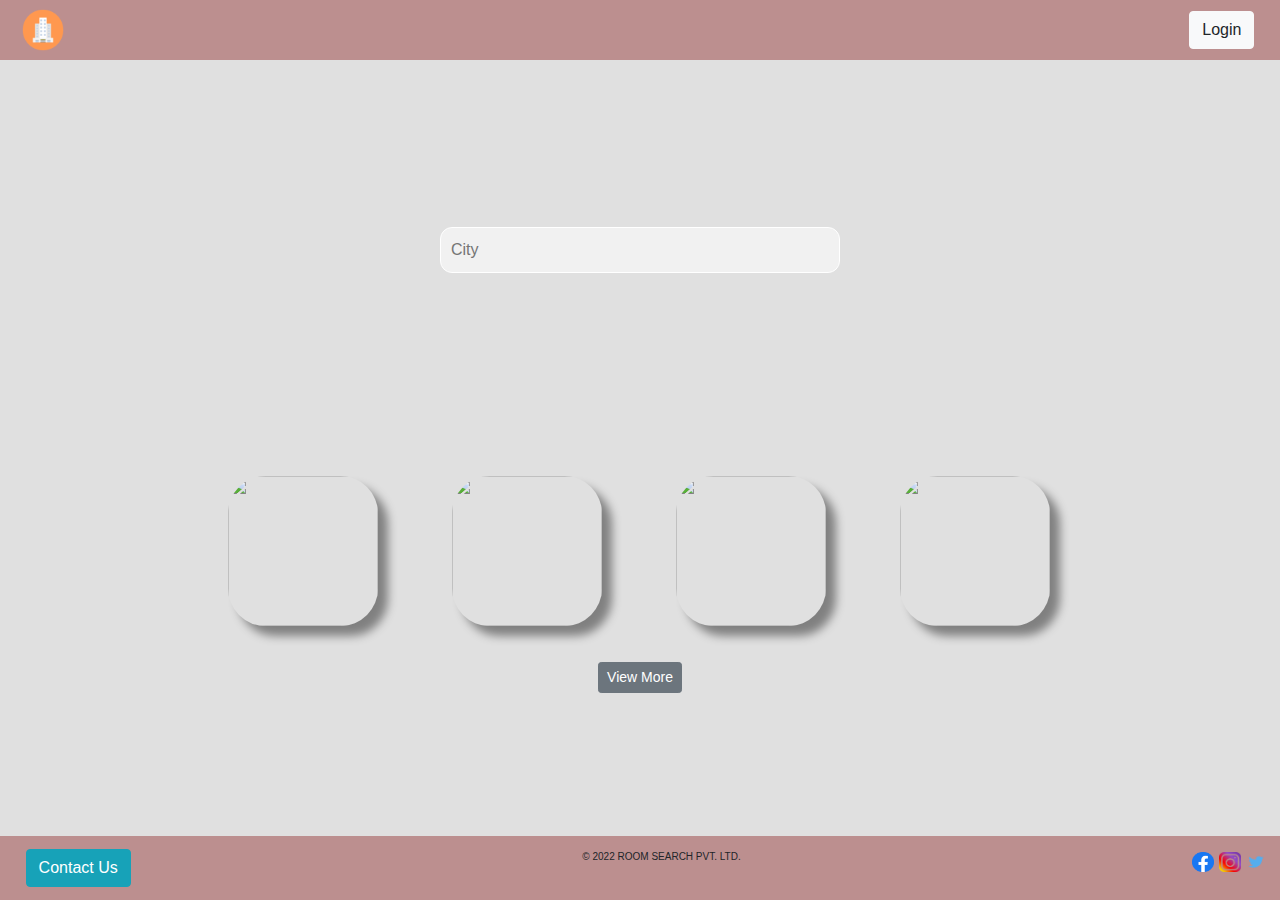
==== commit 80ad7199: "CheckPoint 13" ====
--- a/index.html
+++ b/index.html
@@ -26,34 +26,36 @@
 
             <div class="search-bar">   <!-- search bar -->
                 <div id="search">
-                  <input class="search-Input"  type="text" placeholder="City">
+                  <input id="searchCity" class="search-Input"  type="text" placeholder="City" oninput="handleSearch(event)">
+                  <div class="searchItem" id="searchItem">
+                  </div>
                 </div>
               </div>   <!-- search bar -->
 
               <div id="city-cards1">  <!--Hotel index-->
               <div id="cards">
-                <div><a href="list.html"><img id="city-image1" src="https://media-cdn.tripadvisor.com/media/photo-s/15/33/fe/a2/new-delhi.jpg" height="300px" width="300"></a></div>
+                <div><a href="list.html?city=delhi"><img id="city-image1" src="https://media-cdn.tripadvisor.com/media/photo-s/15/33/fe/a2/new-delhi.jpg" height="300px" width="300"></a></div>
                 <div id="overlay">
                     <div id="text">Delhi</div>
                 </div>
               </div>
 
               <div id="cards">
-                <div><img id="city-image2" src="https://media-cdn.tripadvisor.com/media/photo-s/15/33/fc/f0/goa.jpg"  height="300px" width="300px"></div>
+                <div><a href="list.html?city=goa"><img id="city-image2" src="https://media-cdn.tripadvisor.com/media/photo-s/15/33/fc/f0/goa.jpg"  height="300px" width="300px"></a></div>
                 <div id="overlay">
                     <div id="text">Goa</div>
                 </div>
               </div>
 
               <div id="cards">
-                <div><img id="city-image3" src="https://media-cdn.tripadvisor.com/media/photo-s/0f/98/f7/df/charminar.jpg"  height="300px" width="300px"></div>
+                <div><a href="list.html?city=hyderabad"><img id="city-image3" src="https://media-cdn.tripadvisor.com/media/photo-s/0f/98/f7/df/charminar.jpg"  height="300px" width="300px"></a></div>
                 <div id="overlay">
                     <div id="text">Hyderabad</div>
                 </div>
               </div>
 
               <div id="cards">
-              <div><img id="city-image4" src="https://media-cdn.tripadvisor.com/media/photo-s/15/33/fe/ac/kolkata-calcutta.jpg"  height="300px" width="300px"></div>
+              <div><a href="list.html?city=kolkata"><img id="city-image4" src="https://media-cdn.tripadvisor.com/media/photo-s/15/33/fe/ac/kolkata-calcutta.jpg"  height="300px" width="300px"></a></div>
                   <div id="overlay">
                       <div id="text">Kolkata</div>
                   </div>
@@ -62,28 +64,28 @@
               </div>  <!-- Hotel index -->
               <div id="city-cards2">  <!--Hotel index-->
                   <div id="cards">
-                  <div><img id="city-image5" src="https://media-cdn.tripadvisor.com/media/photo-s/15/4d/46/b8/chennai-madras.jpg" height="300px" width="300"></a></div>
+                  <div><a href="list.html?city=chennai"><img id="city-image5" src="https://media-cdn.tripadvisor.com/media/photo-s/15/4d/46/b8/chennai-madras.jpg" height="300px" width="300"></a></div>
                   <div id="overlay">
                       <div id="text">Chennai</div>
                   </div>
                 </div>
 
                 <div id="cards">
-                  <div><img id="city-image6" src="https://media-cdn.tripadvisor.com/media/photo-s/15/33/fc/fc/agra.jpg"  height="300px" width="300px"></div>
+                  <div><a href="list.html?city=agra"><img id="city-image6" src="https://media-cdn.tripadvisor.com/media/photo-s/15/33/fc/fc/agra.jpg"  height="300px" width="300px"></a></div>
                   <div id="overlay">
                       <div id="text">Agra</div>
                   </div>
                 </div>
 
                 <div id="cards">
-                  <div><img id="city-image7" src="https://media-cdn.tripadvisor.com/media/photo-s/10/a3/3b/8a/screenshot-2017-09-12.jpg"  height="300px" width="300px"></div>
+                  <div><a href="list.html?city=jaipur"><img id="city-image7" src="https://media-cdn.tripadvisor.com/media/photo-s/10/a3/3b/8a/screenshot-2017-09-12.jpg"  height="300px" width="300px"></a></div>
                   <div id="overlay">
                       <div id="text">Jaipur</div>
                   </div>
                 </div>
 
                 <div id="cards">
-                <div><img id="city-image8" src="https://media-cdn.tripadvisor.com/media/photo-s/0c/d2/2f/7a/palace-from-the-outside.jpg"  height="300px" width="300px"></div>
+                <div><a href="list.html?city=bengaluru"><img id="city-image8" src="https://media-cdn.tripadvisor.com/media/photo-s/0c/d2/2f/7a/palace-from-the-outside.jpg"  height="300px" width="300px"></a></div>
                     <div id="overlay">
                         <div id="text">Bengaluru</div>
                     </div>
--- a/styles/common.css
+++ b/styles/common.css
@@ -150,4 +150,37 @@
     right: 0px;
     z-index: 10;
   }
+}
+.loader {
+  display: none; 
+  position: fixed;
+  top: 43%;
+  left: 48%;
+  border: 10px solid #EAF0F6;
+  border-radius: 50%;
+  border-top: 10px solid;
+  width: 75px;
+  height: 75px;
+  animation: spinner 1s linear infinite;
+}
+
+@keyframes spinner {
+  0% { transform: rotate(0deg); 
+  }
+  100% { transform: rotate(360deg); 
+  }
+}
+@media(max-width:578px){
+  .loader {
+     display: none; 
+    position: fixed;
+    top: 45%;
+    left: 45%;
+    border: 5px solid #EAF0F6;
+    border-radius: 50%;
+    border-top: 5px solid;
+    width: 50px;
+    height: 50px;
+    animation: spinner 1s linear infinite;
+  }
 }--- a/styles/index.css
+++ b/styles/index.css
@@ -68,6 +68,27 @@
 #cards:hover #overlay{
      opacity: 1;
 }
+#search{
+  width: 400px;
+  position: relative;
+}
+.searchItem{
+  background-color: #f1f1f1;
+  font-size: 16px;
+  border-radius: 12px;
+  position: absolute;
+  width: 100%;
+  max-height: 150px;
+  overflow: auto;
+}
+.suggestion{
+  border-bottom: 1px solid #e0e0e0;
+  padding: 5px 10px;
+  margin: 0;
+}
+.suggestion:hover{
+  background-color: #e0e0e0;
+}
 @media(max-width:576px){
   #city-cards1,#city-cards2 {
     display: flex;
@@ -80,6 +101,9 @@
     padding: 4% 0;
     width: auto;
   }
+  #search{
+    width: 200px;
+  }
 }
 @media(min-width:576px) and (max-width:768px) {
   #city-cards1,#city-cards2 {
